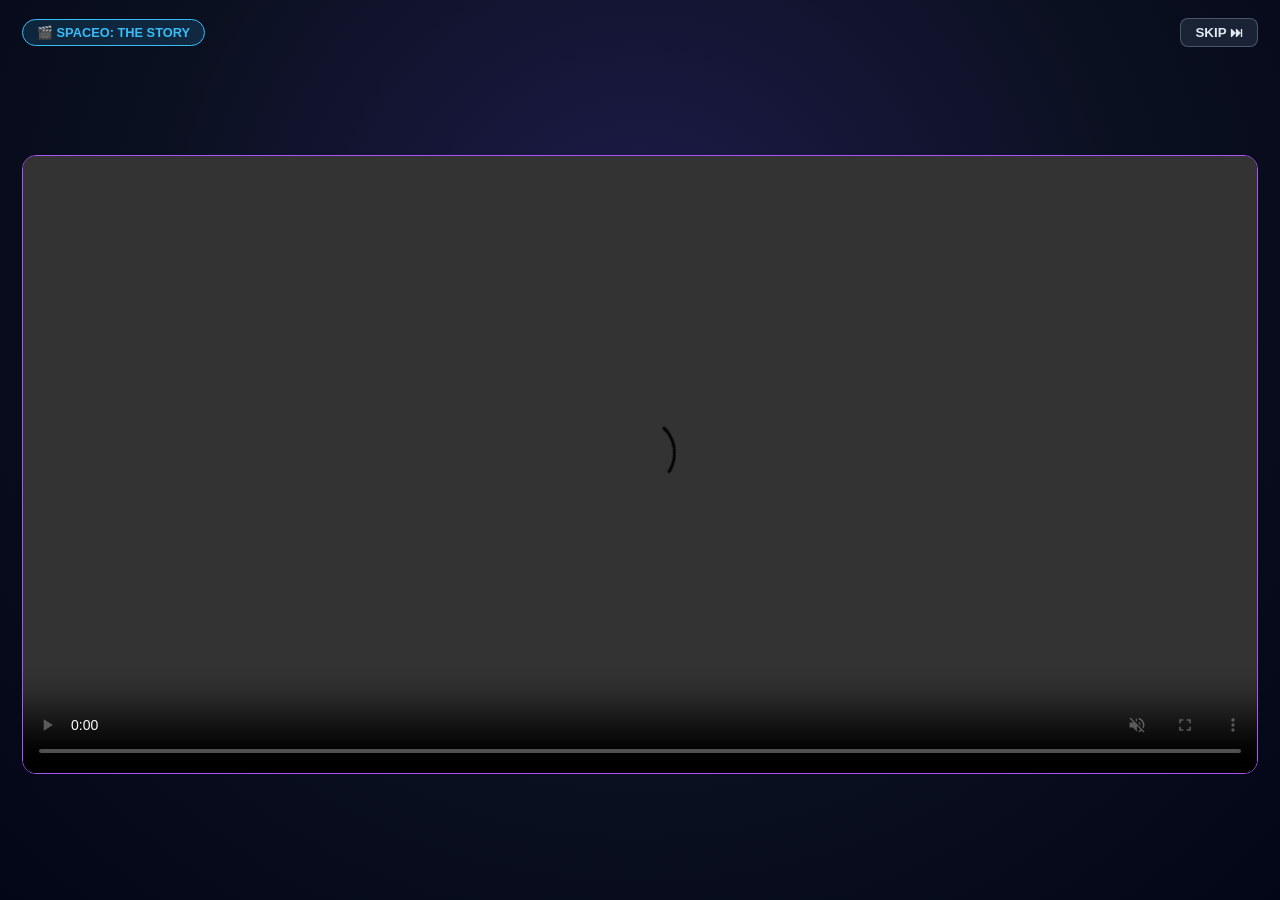
==== index.html @ fd2b7ff1 "Update index.html" ====
<!DOCTYPE html>
<html lang="en">
<head>
    <meta charset="UTF-8">
    <meta name="viewport" content="width=device-width, initial-scale=1.0">
    <title>SPACEO | NASA Space Apps Qena</title>
    <link rel="stylesheet" href="style.css">
<link rel="stylesheet" href="intro.css">
    <style>
        body, h1, h2, h3, p, span, strong, div, button { color: #f8fafc; }
        .nasa-red { color: #ef4444 !important; }
        .qena-loc, .cyan-text, .m-meta, .diag-title { color: #38bdf8 !important; }
        .green-text { color: #10b981 !important; }
        .red-text { color: #ef4444 !important; }
        .space-bg { pointer-events: none; }
    </style>
</head>
<body data-screen="home" data-level="1" data-result="pass">
<div class="space-bg"></div>
   
<div class="container">
    <section id="screen-home" class="screen active">
        <div class="top-bar">
            <div class="nasa-badge"><span class="nasa-red">NASA</span><strong>SPACE APPS</strong><span class="qena-loc">📍 QENA</span></div>
            <div class="hero-title"><h1>SPACEO</h1><p>Launch your ambition. Solve challenges. Make a difference.</p></div>
        </div>
        <div class="home-main-area">
            <div class="prep-card">
                <div class="progress-pill"><div class="progress-fill" id="home-progress-fill" style="height: 0%;"></div></div>
                <div class="prep-text">Mission Prep<br>Status:<br><strong id="home-progress-text">0% Complete</strong></div>
            </div>
            <div class="home-actions">
                <div class="action-card card-purple" onclick="goToScreen('screen-missions')"><div class="card-icon">🚀</div><div class="card-label">START NEW<br>MISSION</div></div>
                <div class="action-card card-blue" onclick="openCurrentLab()"><div class="card-icon">🛰️</div><div class="card-label">MISSION LAB<br>& ASSEMBLY</div></div>
                <div class="action-card card-teal" onclick="goToScreen('screen-training')"><div class="card-icon">🪐</div><div class="card-label">TRAINING<br>& RULES</div></div>
            </div>
        </div>
        <div class="home-budget-bar">
            <div class="budget-text">CURRENT BUDGET: <span id="home-current-budget">$150,000</span> &nbsp;|&nbsp; TARGET: <span id="home-target-budget">$500,000</span></div>
            <div class="budget-track"><div class="budget-glow" id="home-budget-glow" style="width: 30%;"></div></div>
        </div>
    </section>

    <section id="screen-missions" class="screen">
        <div class="missions-header"><h2>SELECT YOUR MISSION</h2><p>CHOOSE YOUR NASA MISSION PROFILE | MANAGE BUDGET, PAYLOAD, AND LAUNCH.</p></div>
        <div class="missions-grid" id="mission-selector"></div>
        <div class="center-btn-wrap"><button class="dark-pill-btn" onclick="goToScreen('screen-home')">BACK TO HOME</button></div>
    </section>

    <section id="screen-assembly" class="screen hud-frame">
        <div class="hud-topbar">
            <button class="nav-pill-sm" onclick="goToScreen('screen-missions')">&lt; MISSIONS</button>
            <h2 id="lab-mission-title">MISSION 01: EYES ON CLIMATE</h2>
            <button class="codex-btn" onclick="playMissionVideo('intro')"><span>🎬</span><div>REPLAY<br>BRIEFING</div></button>
        </div>
        <div class="lab-3col">
            <div class="lab-col">
                <h3 class="col-heading">MISSION PARAMETERS & TELEMETRY</h3>
                <div class="telemetry-stack">
                    <div class="hud-box"><div class="hud-box-row"><span>BUDGET:</span><strong id="stat-budget">$0 / $0</strong></div><div class="mini-bar"><div class="mini-fill" id="bar-budget"></div></div><small>Budget used</small></div>
                    <div class="hud-box"><div class="hud-box-row"><span>MASS:</span><strong id="stat-mass">0 / 0 kg</strong></div><div class="mini-bar"><div class="mini-fill" id="bar-mass"></div></div><small id="mass-sub-label">Payload Mass</small></div>
                    <div class="hud-box"><div class="hud-box-row"><span>DAY POWER:</span><strong id="stat-power-day">0 / 0 W</strong></div><div class="mini-bar"><div class="mini-fill" id="bar-power"></div></div><small>Solar / Generator Output</small></div>
                    <div class="hud-box" id="night-battery-box"><div class="hud-box-row"><span>NIGHT BATTERY:</span><strong id="stat-battery">0 / 0 Wh</strong></div><div class="mini-bar"><div class="mini-fill" id="bar-battery"></div></div><small>Night / Eclipse Capacity</small></div>
                    <div class="hud-box"><div class="hud-box-row"><span>SCIENCE SCORE:</span><strong id="stat-points" class="cyan-text">0 PTS</strong></div><div class="mini-bar"><div class="mini-fill" id="bar-points"></div></div><small>Total Science</small></div>
                    <div class="hud-box diag-box"><div class="diag-title">ATLAS AI DIAGNOSTIC</div><p id="atlas-hint-text">Select subsystems to begin integration...</p></div>
                </div>
            </div>
            <div class="lab-center-blueprint">
                <div class="blueprint-grid-floor"></div>
                <div class="blueprint-craft" id="blueprint-visual"><div class="craft-emoji" id="craft-icon">🛰️</div><div class="craft-label" id="craft-name">6U CUBESAT ARCHITECTURE</div></div>
                <div class="blueprint-tags" id="blueprint-tags"></div>
                <div class="night-toggle-wrap" id="night-schedule-box" style="display: none;"><label><input type="checkbox" id="night-shutdown" checked onchange="updateDashboard()"><span>🌙 Hibernate heavy drills during 12h lunar night</span></label></div>
            </div>
            <div class="lab-col"><h3 class="col-heading">COMPONENTS & PAYLOAD INVENTORY</h3><div class="inventory-stack" id="inventory-list"></div></div>
        </div>
        <div class="hud-bottom-bar">
            <button class="dark-pill-btn" onclick="resetCurrentBuild()">RESET BUILD</button>
            <button class="purple-launch-btn" onclick="goToFinalCheck()">RUN ATLAS CHECK & LAUNCH</button>
        </div>
    </section>


    <section id="screen-launch" class="screen hud-frame">
        <div class="hud-topbar">
            <button class="nav-pill-sm" onclick="abortLaunch()">&lt; BACK TO LAB</button>
            <h2 id="check-mission-header">MISSION 01: FINAL SYSTEMS CHECK</h2>
            <div class="atlas-status-badge"><span class="pulse-dot"></span> ATLAS AI: READY</div>
        </div>
        <div class="lab-3col">
            <div class="lab-col"><h3 class="col-heading">ATLAS AI PRE-LAUNCH REPORT</h3><div id="prelaunch-report-list" class="telemetry-stack"></div><div id="system-status-banner" class="status-green-box"><strong>SYSTEM STATUS:</strong><br><span>ALL GREEN - READY FOR LAUNCH</span></div></div>
            <div class="lab-center-blueprint">
                <div class="digital-clock" id="countdown-timer">00:00:10</div>
                <div class="clock-progress-track"><div class="clock-progress-fill" id="clock-bar"></div></div>
                <div class="blueprint-craft rocket-shake" style="margin-top: 30px;"><div class="craft-emoji" id="launch-craft-icon">🛰️</div><div class="craft-label" id="orbit-physics-info">ORBITAL INSERTION SEQUENCE</div></div>
            </div>
            <div class="lab-col">
                <h3 class="col-heading">LAUNCH CONTROLS</h3>
                <div class="telemetry-stack">
                    <div class="hud-box step-box"><span>⚙️ CONFIRM MISSION PARAMETERS</span><strong>✓</strong></div>
                    <div class="hud-box step-box"><span>📋 ACTIVATE ATLAS PRE-FLIGHT CHECK</span><strong>✓</strong></div>
                    <div class="hud-box step-box"><span>🔓 UNLOCK FUEL TANK</span><strong>✓</strong></div>
                    <div class="hud-box step-box"><span>🦾 ARM DEPLOYMENT MECHANISM</span><strong>✓</strong></div>
                    <div class="hud-box step-box"><span>🖥️ FLIGHT COMPUTER:</span><strong>ACTIVE</strong></div>
                    <div class="hud-box step-box"><span>📡 TELEMETRY:</span><strong>STREAMING</strong></div>
                </div>
            </div>
        </div>
        <div class="hud-bottom-bar"><button class="dark-pill-btn" onclick="abortLaunch()">ABORT LAUNCH</button><div class="active-seq-banner">LAUNCH SEQUENCE ACTIVE</div></div>
    </section>

    <section id="screen-report" class="screen hud-frame">
        <div class="hud-topbar">
            <button class="nav-pill-sm" onclick="goToScreen('screen-home')">&lt; MAIN MENU</button>
            <h2 id="report-mission-title">MISSION 01: MISSION REPORT</h2>
            <button class="codex-btn" onclick="playMissionVideo('outro')"><span>🎬</span><div>WATCH NASA<br>AI JOURNEY</div></button>
        </div>
        <div class="report-3col">
            <div class="lab-col"><h3 class="col-heading">KEY PERFORMANCE METRICS</h3><div class="metrics-stack" id="report-metrics-list"></div></div>
            <div class="report-center-box">
                <h3 id="report-status-headline" class="status-heading pass">Mission Success!</h3>
                <div id="report-stars" class="big-status-visual stars">★★★</div>
                <div class="science-score-line"><span id="report-score-badge">SCIENCE SCORE: +60 PTS</span></div>
                <div class="atlas-diag-wrap"><div class="diag-label">ATLAS AI diagnostic:</div><p id="report-atlas-summary" class="diag-body">All mission parameters nominal.</p></div>
            </div>
            <div class="lab-col"><h3 class="col-heading">ATLAS AI LOG</h3><div class="log-stack" id="report-log-list"></div></div>
        </div>
        <div class="report-bottom-btns">
            <button class="dark-pill-btn" onclick="goToScreen('screen-assembly')">RECONFIGURE BUILD</button>
            <button class="purple-launch-btn" onclick="goToScreen('screen-missions')">NEXT MISSION &gt;</button>
        </div>
    </section>

    <section id="screen-training" class="screen hud-frame">
        <div class="missions-header"><h2>TRAINING & PHYSICS RULES</h2><p>MASTER THE FUNDAMENTAL EQUATIONS USED BY NASA MISSION ARCHITECTS</p></div>
        <div class="rules-grid">
            <div class="rule-card"><h3>⚖️ Weight & Thrust (W = m · g)</h3><p>Every rocket has a strict payload mass limit. Exceeding capacity results in Thrust-to-Weight Ratio (TWR &lt; 1), preventing liftoff.</p></div>
            <div class="rule-card"><h3>⚡ Energy & Eclipse (E = P × t)</h3><p>Solar panels generate zero power in shadow or lunar night. Batteries (Wh) must sustain heaters and comms throughout eclipse periods.</p></div>
            <div class="rule-card"><h3>☀️ Inverse Square Law (1 / r²)</h3><p>At Jupiter (780M km), solar intensity drops to 3.7% of Earth's. Deep space missions require Radioisotope Thermoelectric Generators (RTGs).</p></div>
            <div class="rule-card"><h3>📡 Telemetry Rule</h3><p>"Data that never reaches Earth never happened." Always include both a transceiver and an antenna to transmit scientific findings.</p></div>
        </div>
        <div class="center-btn-wrap"><button class="dark-pill-btn" onclick="goToScreen('screen-home')">BACK TO HOME</button></div>
    </section>
</div>
<div id="story-intro-overlay" class="intro-overlay" style="display: flex; z-index: 600;">
    <div class="intro-top">
        <span class="ai-badge">🎬 SPACEO: THE STORY</span>
        <button onclick="closeIntroVideo()">SKIP ⏭</button>
    </div>

    <div class="intro-stage">
      
        <video id="intro-video-player" class="intro-video" playsinline controls muted autoplay>
       <source src="intro.mp4" type="video/mp4">
            <source src="images/intro.mp4" type="video/mp4">
        </video>
    </div>
</div>

<script>
    const introOverlay = document.getElementById('story-intro-overlay');
    const introVideo = document.getElementById('intro-video-player');


    if (localStorage.getItem('spaceo_visited') === 'true') {
        introOverlay.style.display = 'none';
    }

    function closeIntroVideo() {
        introVideo.pause();
        introOverlay.style.display = 'none';
        localStorage.setItem('spaceo_visited', 'true');
    }

    introVideo.onended = closeIntroVideo;
</script>
</body>
</html>
---- style.css ----
:root {
    --cyan: #38bdf8;
    --cyan-glow: rgba(56, 189, 248, 0.45);
    --purple-neon: #a855f7;
    --purple-border: rgba(168, 85, 247, 0.6);
    --glass-bg: rgba(11, 18, 34, 0.82);
    --text-white: #f8fafc;
    --text-muted: #94a3b8;
    --success: #10b981;
    --danger: #ef4444;
    --warning: #f59e0b;
}

* { box-sizing: border-box; margin: 0; padding: 0; font-family: 'Segoe UI', Roboto, Helvetica, Arial, sans-serif; }
body { background-color: #030712; color: var(--text-white); min-height: 100vh; overflow-x: hidden; }

.space-bg {
    position: fixed; inset: 0; z-index: -1;
    background: radial-gradient(ellipse at 50% 45%, rgba(56, 189, 248, 0.25) 0%, rgba(88, 28, 135, 0.15) 40%, rgba(2, 6, 23, 0.97) 75%);
}

.container { max-width: 1240px; margin: 0 auto; padding: 18px; }
.screen { display: none; animation: fadeIn 0.3s ease; }
.screen.active { display: block; }
@keyframes fadeIn { from { opacity: 0; transform: translateY(6px); } to { opacity: 1; transform: translateY(0); } }

.hud-frame {
    border: 2px solid var(--purple-border); border-radius: 22px; padding: 18px 22px;
    background: rgba(6, 10, 20, 0.72); backdrop-filter: blur(12px);
    box-shadow: 0 0 35px rgba(168, 85, 247, 0.2), inset 0 0 20px rgba(56, 189, 248, 0.1);
}

.top-bar { display: flex; align-items: flex-start; gap: 35px; margin-bottom: 50px; }
.nasa-badge {
    border: 1px solid rgba(255, 255, 255, 0.3); border-radius: 50%; width: 110px; height: 110px;
    display: flex; flex-direction: column; align-items: center; justify-content: center; text-align: center;
    background: rgba(15, 23, 42, 0.6); backdrop-filter: blur(8px); flex-shrink: 0;
}
.nasa-red { color: #ef4444; font-weight: 900; font-size: 0.85rem; }
.nasa-badge strong { font-size: 0.9rem; letter-spacing: 0.5px; }
.qena-loc { font-size: 0.7rem; color: var(--cyan); margin-top: 2px; }
.hero-title h1 { font-size: 4rem; font-weight: 800; letter-spacing: 3px; line-height: 1.1; }
.hero-title p { font-size: 1.25rem; color: #e2e8f0; margin-top: 8px; }

.home-main-area { display: flex; align-items: flex-end; justify-content: space-between; gap: 30px; margin: 60px 0 35px; flex-wrap: wrap; }
.prep-card { background: rgba(30, 58, 138, 0.45); backdrop-filter: blur(12px); border: 1px solid rgba(96, 165, 250, 0.3); border-radius: 20px; padding: 20px; width: 170px; text-align: center; }
.progress-pill { width: 55px; height: 140px; border: 2px solid #93c5fd; border-radius: 14px; margin: 0 auto 15px; display: flex; align-items: flex-end; overflow: hidden; background: rgba(15, 23, 42, 0.6); }
.progress-fill { width: 100%; background: linear-gradient(to top, #3b82f6, #38bdf8); transition: height 0.5s ease; }
.prep-text { font-size: 0.95rem; color: #e2e8f0; line-height: 1.4; }

.home-actions { display: flex; gap: 22px; flex-wrap: wrap; }
.action-card { width: 175px; height: 175px; border-radius: 24px; padding: 20px; display: flex; flex-direction: column; align-items: center; justify-content: center; text-align: center; cursor: pointer; transition: 0.25s; backdrop-filter: blur(10px); border: 1px solid rgba(255,255,255,0.2); }
.action-card:hover { transform: translateY(-6px); box-shadow: 0 12px 30px rgba(56, 189, 248, 0.35); }
.card-purple { background: linear-gradient(135deg, rgba(109, 40, 217, 0.75), rgba(59, 130, 246, 0.65)); }
.card-blue { background: linear-gradient(135deg, rgba(37, 99, 235, 0.75), rgba(14, 165, 233, 0.65)); }
.card-teal { background: linear-gradient(135deg, rgba(13, 148, 136, 0.75), rgba(16, 185, 129, 0.65)); }
.card-icon { font-size: 3rem; margin-bottom: 12px; }
.card-label { font-weight: 800; font-size: 0.95rem; }

.home-budget-bar { background: rgba(15, 23, 42, 0.8); border: 1px solid rgba(56, 189, 248, 0.35); border-radius: 16px; padding: 16px 25px; max-width: 720px; margin-left: auto; }
.budget-text { text-align: center; font-weight: 700; letter-spacing: 1px; margin-bottom: 10px; }
.budget-track { height: 16px; background: #020617; border-radius: 10px; border: 1px solid #334155; padding: 2px; }
.budget-glow { height: 100%; background: linear-gradient(90deg, #0284c7, #38bdf8); border-radius: 8px; box-shadow: 0 0 12px var(--cyan); transition: width 0.4s ease; }

.missions-header { text-align: center; margin-bottom: 35px; }
.missions-header h2 { font-size: 2.5rem; font-weight: 800; letter-spacing: 2px; }
.missions-header p { color: #cbd5e1; font-size: 0.95rem; margin-top: 6px; }
.missions-grid { display: grid; grid-template-columns: repeat(auto-fit, minmax(310px, 1fr)); gap: 24px; margin-bottom: 35px; }
.mission-card { background: var(--glass-bg); backdrop-filter: blur(14px); border: 1.5px solid rgba(56, 189, 248, 0.45); border-radius: 18px; padding: 24px; display: flex; flex-direction: column; justify-content: space-between; transition: 0.25s; }
.mission-card.unlocked:hover { border-color: var(--cyan); box-shadow: 0 0 30px var(--cyan-glow); transform: translateY(-4px); }
.mission-card.locked { opacity: 0.72; border-color: rgba(148, 163, 184, 0.3); }
.m-card-top { display: flex; align-items: center; gap: 15px; border-bottom: 1px solid rgba(255,255,255,0.12); padding-bottom: 15px; margin-bottom: 15px; }
.m-icon { font-size: 2.4rem; }
.m-title { font-size: 1.15rem; font-weight: 800; }
.m-meta { font-size: 0.85rem; font-weight: 700; color: var(--cyan); margin-bottom: 10px; }
.m-desc { font-size: 0.9rem; color: #e2e8f0; margin-bottom: 18px; }
.m-specs { font-size: 0.85rem; color: #cbd5e1; border-top: 1px solid rgba(255,255,255,0.1); padding-top: 12px; margin-bottom: 20px; }
.select-btn { width: 100%; padding: 13px; border-radius: 10px; font-weight: 800; cursor: pointer; border: 1.5px solid var(--cyan); background: linear-gradient(90deg, rgba(14, 165, 233, 0.35), rgba(56, 189, 248, 0.55)); color: #fff; }
.select-btn:hover { background: var(--cyan); color: #020617; }
.locked-btn { width: 100%; padding: 13px; border-radius: 10px; font-weight: 800; border: 1px solid rgba(148, 163, 184, 0.3); background: rgba(30, 41, 59, 0.6); color: #64748b; cursor: not-allowed; }
.center-btn-wrap { text-align: center; }
.dark-pill-btn { padding: 11px 26px; border-radius: 10px; background: rgba(15, 23, 42, 0.9); border: 1px solid rgba(148, 163, 184, 0.45); color: #e2e8f0; font-weight: 700; cursor: pointer; transition: 0.2s; }
.dark-pill-btn:hover { border-color: var(--cyan); color: #fff; }

.hud-topbar { display: flex; align-items: center; justify-content: space-between; border-bottom: 1px solid rgba(168, 85, 247, 0.35); padding-bottom: 14px; margin-bottom: 20px; gap: 15px; flex-wrap: wrap; }
.hud-topbar h2 { font-size: 1.55rem; font-weight: 800; letter-spacing: 1.5px; text-align: center; }
.nav-pill-sm { background: rgba(30, 41, 59, 0.85); border: 1px solid rgba(148, 163, 184, 0.45); color: #fff; padding: 8px 16px; border-radius: 8px; font-weight: 700; font-size: 0.82rem; cursor: pointer; }
.atlas-status-badge { display: flex; align-items: center; gap: 8px; background: rgba(88, 28, 135, 0.45); border: 1px solid var(--purple-neon); padding: 8px 14px; border-radius: 10px; font-size: 0.8rem; font-weight: 800; color: #e9d5ff; }
.pulse-dot { width: 9px; height: 9px; border-radius: 50%; background: var(--success); box-shadow: 0 0 8px var(--success); }

.lab-3col { display: grid; grid-template-columns: 1fr 1.25fr 1.05fr; gap: 20px; align-items: stretch; margin-bottom: 20px; }
@media (max-width: 960px) { .lab-3col { grid-template-columns: 1fr; } }
.col-heading { font-size: 0.88rem; font-weight: 800; letter-spacing: 1px; color: #cbd5e1; margin-bottom: 10px; }
.telemetry-stack, .inventory-stack { display: flex; flex-direction: column; gap: 10px; }

.hud-box { background: rgba(15, 23, 42, 0.85); border: 1.5px solid var(--purple-border); border-radius: 10px; padding: 10px 14px; box-shadow: inset 0 0 12px rgba(168, 85, 247, 0.12); }
.hud-box-row { display: flex; justify-content: space-between; font-size: 0.85rem; font-weight: 700; margin-bottom: 6px; }
.hud-box small { display: block; font-size: 0.72rem; color: var(--text-muted); margin-top: 4px; }
.mini-bar { height: 6px; background: #020617; border-radius: 4px; overflow: hidden; }
.mini-fill { height: 100%; width: 40%; background: linear-gradient(90deg, #3b82f6, #a855f7); transition: width 0.3s ease; }
.mini-fill.over { background: var(--danger); }
.cyan-text { color: var(--cyan); }
.green-text { color: var(--success); }
.red-text { color: var(--danger); }

.diag-box { border-color: var(--cyan); background: rgba(14, 116, 144, 0.22); flex: 1; }
.diag-title { font-size: 0.8rem; font-weight: 800; color: var(--cyan); margin-bottom: 6px; }
.diag-box p { font-size: 0.84rem; line-height: 1.45; color: #f1f5f9; }

.lab-center-blueprint { position: relative; display: flex; flex-direction: column; align-items: center; justify-content: center; padding: 20px; border-radius: 16px; background: radial-gradient(circle at center, rgba(56, 189, 248, 0.12) 0%, transparent 70%); min-height: 360px; }
.blueprint-grid-floor { position: absolute; bottom: 35px; width: 85%; height: 130px; border: 1.5px solid rgba(168, 85, 247, 0.45); background-image: linear-gradient(rgba(56, 189, 248, 0.2) 1px, transparent 1px), linear-gradient(90deg, rgba(56, 189, 248, 0.2) 1px, transparent 1px); background-size: 22px 22px; transform: perspective(300px) rotateX(55deg); box-shadow: 0 0 25px rgba(168, 85, 247, 0.25); z-index: 0; }
.blueprint-craft { position: relative; z-index: 2; text-align: center; }
.craft-emoji { font-size: 6.5rem; filter: drop-shadow(0 0 22px rgba(56, 189, 248, 0.65)); margin-bottom: 8px; }
.craft-label { font-size: 0.78rem; font-weight: 800; letter-spacing: 1.5px; color: var(--cyan); background: rgba(2, 6, 23, 0.75); padding: 4px 12px; border-radius: 20px; border: 1px solid rgba(56, 189, 248, 0.4); }
.blueprint-tags { position: relative; z-index: 2; display: flex; flex-wrap: wrap; justify-content: center; gap: 8px; margin-top: 28px; }
.bp-tag { font-size: 0.72rem; font-weight: 700; padding: 4px 10px; border-radius: 6px; background: rgba(15, 23, 42, 0.85); border: 1px solid rgba(148, 163, 184, 0.3); color: #64748b; transition: 0.25s; }
.bp-tag.active { border-color: var(--cyan); color: #fff; box-shadow: 0 0 10px rgba(56, 189, 248, 0.35); }
.night-toggle-wrap { position: relative; z-index: 2; margin-top: 16px; background: rgba(15, 23, 42, 0.9); border: 1px solid var(--purple-neon); padding: 8px 14px; border-radius: 10px; font-size: 0.8rem; }
.night-toggle-wrap label { display: flex; align-items: center; gap: 8px; cursor: pointer; }

.inv-card { background: rgba(15, 23, 42, 0.85); border: 1.5px solid rgba(168, 85, 247, 0.35); border-radius: 10px; padding: 10px 12px; display: flex; align-items: center; gap: 12px; cursor: pointer; transition: 0.2s; }
.inv-card:hover { border-color: var(--cyan); }
.inv-card.selected { border-color: var(--cyan); background: rgba(14, 116, 144, 0.28); box-shadow: 0 0 14px rgba(56, 189, 248, 0.22); }
.inv-icon { font-size: 1.5rem; width: 36px; text-align: center; }
.inv-details { flex: 1; }
.inv-title { font-weight: 700; font-size: 0.88rem; }
.inv-sub { font-size: 0.74rem; color: var(--text-muted); }
.inv-check { font-weight: 900; color: var(--cyan); font-size: 1.1rem; }

.hud-bottom-bar { display: flex; align-items: center; justify-content: space-between; gap: 15px; padding-top: 12px; border-top: 1px solid rgba(168, 85, 247, 0.35); }
.purple-launch-btn { padding: 13px 38px; border-radius: 12px; background: linear-gradient(180deg, rgba(126, 34, 206, 0.8), rgba(76, 29, 149, 0.95)); border: 1.5px solid var(--purple-neon); color: #fff; font-weight: 800; font-size: 1rem; letter-spacing: 1px; cursor: pointer; box-shadow: 0 0 22px rgba(168, 85, 247, 0.45); transition: 0.2s; }
.purple-launch-btn:hover { background: var(--purple-neon); transform: translateY(-2px); }

.digital-clock { font-family: 'Courier New', monospace; font-size: 3.4rem; font-weight: 900; letter-spacing: 4px; color: #fff; text-shadow: 0 0 20px var(--purple-neon); }
.clock-progress-track { width: 75%; height: 10px; background: #020617; border: 1px solid var(--purple-neon); border-radius: 8px; overflow: hidden; margin-top: 8px; }
.clock-progress-fill { height: 100%; width: 100%; background: linear-gradient(90deg, var(--purple-neon), var(--cyan)); transition: width 0.8s linear; }
.status-green-box { margin-top: 12px; padding: 12px 14px; border-radius: 10px; background: rgba(16, 185, 129, 0.15); border: 1.5px solid var(--success); color: #6ee7b7; font-size: 0.82rem; }
.status-green-box.warn { background: rgba(239, 68, 68, 0.15); border-color: var(--danger); color: #fca5a5; }
.step-box { display: flex; justify-content: space-between; align-items: center; font-size: 0.8rem; font-weight: 700; }
.step-box strong { color: var(--cyan); }
.active-seq-banner { padding: 12px 36px; border-radius: 12px; background: rgba(88, 28, 135, 0.5); border: 1.5px solid var(--purple-neon); font-weight: 800; letter-spacing: 1.5px; color: #e9d5ff; box-shadow: 0 0 20px rgba(168, 85, 247, 0.35); }
.rocket-shake { animation: shake 0.4s infinite; }
@keyframes shake { 0%, 100% { transform: translate(0, 0); } 25% { transform: translate(-2px, 2px); } 75% { transform: translate(2px, -2px); } }

.codex-btn { display: flex; align-items: center; gap: 10px; background: rgba(88, 28, 135, 0.45); border: 1.5px solid var(--purple-neon); color: #fff; padding: 8px 14px; border-radius: 12px; font-size: 0.75rem; font-weight: 800; text-align: left; cursor: pointer; box-shadow: 0 0 15px rgba(168, 85, 247, 0.35); }
.report-3col { display: grid; grid-template-columns: 1fr 1.45fr 1fr; gap: 20px; align-items: stretch; margin-bottom: 24px; }
@media (max-width: 900px) { .report-3col { grid-template-columns: 1fr; } }
.metrics-stack, .log-stack { display: flex; flex-direction: column; gap: 10px; }
.metric-box { background: rgba(15, 23, 42, 0.85); border: 1.5px solid var(--purple-border); border-radius: 10px; padding: 11px 14px; display: flex; align-items: center; justify-content: space-between; font-size: 0.85rem; }
.metric-info strong { display: block; color: #94a3b8; font-size: 0.75rem; }
.metric-info span { color: #fff; font-weight: 700; }
.metric-status { font-size: 1.2rem; font-weight: 900; }
.metric-status.pass { color: var(--success); }
.metric-status.fail { color: var(--danger); }
.report-center-box { background: radial-gradient(circle at center, rgba(30, 41, 59, 0.85), rgba(10, 15, 28, 0.92)); border: 2px solid var(--purple-neon); border-radius: 18px; padding: 28px 22px; text-align: center; display: flex; flex-direction: column; justify-content: center; box-shadow: 0 0 30px rgba(168, 85, 247, 0.25); }
.status-heading { font-size: 2rem; font-weight: 800; margin-bottom: 8px; }
.status-heading.fail { color: #f87171; }
.status-heading.pass { color: #e9d5ff; }
.big-status-visual { font-size: 4.5rem; font-weight: 900; line-height: 1.1; margin: 10px 0; }
.big-status-visual.fail { color: #ef4444; text-shadow: 0 0 25px rgba(239, 68, 68, 0.6); }
.big-status-visual.stars { color: #c084fc; text-shadow: 0 0 28px rgba(192, 132, 252, 0.85); letter-spacing: 8px; }
.science-score-line { font-size: 1.45rem; font-weight: 800; letter-spacing: 1px; margin: 12px 0; }
.science-score-line span { color: var(--cyan); }
.atlas-diag-wrap { margin-top: 10px; padding-top: 14px; border-top: 1px solid rgba(255,255,255,0.12); }
.diag-label { font-size: 0.95rem; font-weight: 700; color: #cbd5e1; margin-bottom: 6px; }
.diag-body { font-size: 0.92rem; color: #e2e8f0; line-height: 1.5; }
.log-item { background: rgba(15, 23, 42, 0.85); border: 1px solid rgba(148, 163, 184, 0.35); border-radius: 8px; padding: 10px 12px; font-size: 0.78rem; font-weight: 700; letter-spacing: 0.5px; }
.log-item.warn { border-color: var(--warning); color: #fcd34d; }
.log-item.err { border-color: var(--danger); color: #fca5a5; }
.log-item.ok { border-color: rgba(56, 189, 248, 0.4); color: #e2e8f0; }
.report-bottom-btns { display: flex; justify-content: center; gap: 24px; flex-wrap: wrap; }

.video-overlay { display: none; position: fixed; inset: 0; background: rgba(2, 6, 23, 0.92); backdrop-filter: blur(12px); z-index: 300; align-items: center; justify-content: center; padding: 20px; }
Use code with caution.
.video-stage-card { background: linear-gradient(145deg, #0f172a, #1e1b4b); border: 2px solid var(--cyan); border-radius: 22px; max-width: 720px; width: 100%; padding: 24px; box-shadow: 0 0 45px rgba(56, 189, 248, 0.35); text-align: center; }
.video-stage-top { display: flex; justify-content: space-between; align-items: center; margin-bottom: 18px; }
.ai-badge { background: rgba(56, 189, 248, 0.15); border: 1px solid var(--cyan); color: var(--cyan); padding: 5px 14px; border-radius: 20px; font-size: 0.8rem; font-weight: 800; }
.skip-video-btn { background: rgba(30, 41, 59, 0.85); border: 1px solid rgba(148, 163, 184, 0.4); color: #e2e8f0; padding: 6px 14px; border-radius: 8px; font-size: 0.8rem; font-weight: 700; cursor: pointer; }
.real-video-box { width: 100%; border-radius: 14px; border: 1.5px solid var(--purple-neon); margin-bottom: 18px; max-height: 360px; background: #000; }
.cute-stage { background: radial-gradient(circle at top, rgba(168, 85, 247, 0.22), rgba(15, 23, 42, 0.9)); border: 1.5px dashed rgba(56, 189, 248, 0.5); border-radius: 16px; padding: 30px 22px; margin-bottom: 20px; }
.cute-character-bounce { font-size: 5rem; margin-bottom: 12px; display: inline-block; animation: cuteBounce 2s infinite ease-in-out; }
@keyframes cuteBounce { 0%, 100% { transform: translateY(0) scale(1); } 50% { transform: translateY(-10px) scale(1.06); } }
.cute-stage h3 { font-size: 1.5rem; color: var(--cyan); margin-bottom: 10px; }
.cute-stage p { font-size: 1.05rem; color: #f1f5f9; line-height: 1.6; max-width: 580px; margin: 0 auto 14px; }
.story-nasa-note { background: rgba(16, 185, 129, 0.15); border: 1px solid var(--success); color: #6ee7b7; padding: 10px 15px; border-radius: 10px; font-size: 0.88rem; margin-top: 10px; }
.rules-grid { display: grid; grid-template-columns: repeat(auto-fit, minmax(250px, 1fr)); gap: 20px; margin-bottom: 30px; }
.rule-card { background: var(--glass-bg); border: 1px solid rgba(56, 189, 248, 0.45); border-radius: 14px; padding: 20px; }
#story-intro-overlay {
    z-index: 600;
}
}
.intro-top, .intro-top button {
    position: relative;
    z-index: 9999;
    pointer-events: auto;
    cursor: pointer;
}
.rule-card h3 { color: var(--cyan); margin-bottom: 10px; }
---- intro.css ----
:root {
    --cyan: #38bdf8;
    --cyan-glow: rgba(56, 189, 248, 0.45);
    --purple-neon: #a855f7;
    --purple-border: rgba(168, 85, 247, 0.6);
    --glass-bg: rgba(11, 18, 34, 0.82);
    --text-white: #f8fafc;
    --text-muted: #94a3b8;
    --success: #10b981;
    --danger: #ef4444;
    --warning: #f59e0b;
}

* { box-sizing: border-box; margin: 0; padding: 0; font-family: 'Segoe UI', Roboto, Helvetica, Arial, sans-serif; }
body { background-color: #030712; color: var(--text-white); min-height: 100vh; overflow-x: hidden; }


.container { max-width: 1240px; margin: 0 auto; padding: 18px; }
.screen { display: none; animation: fadeIn 0.3s ease; }
.screen.active { display: block; }
@keyframes fadeIn { from { opacity: 0; transform: translateY(6px); } to { opacity: 1; transform: translateY(0); } }

.hud-frame {
    border: 2px solid var(--purple-border); border-radius: 22px; padding: 18px 22px;
    background: rgba(6, 10, 20, 0.72); backdrop-filter: blur(12px);
    box-shadow: 0 0 35px rgba(168, 85, 247, 0.2), inset 0 0 20px rgba(56, 189, 248, 0.1);
}

.top-bar { display: flex; align-items: flex-start; gap: 35px; margin-bottom: 50px; }
.nasa-badge {
    border: 1px solid rgba(255, 255, 255, 0.3); border-radius: 50%; width: 110px; height: 110px;
    display: flex; flex-direction: column; align-items: center; justify-content: center; text-align: center;
    background: rgba(15, 23, 42, 0.6); backdrop-filter: blur(8px); flex-shrink: 0;
}
.nasa-red { color: #ef4444; font-weight: 900; font-size: 0.85rem; }
.nasa-badge strong { font-size: 0.9rem; letter-spacing: 0.5px; }
.qena-loc { font-size: 0.7rem; color: var(--cyan); margin-top: 2px; }
.hero-title h1 { font-size: 4rem; font-weight: 800; letter-spacing: 3px; line-height: 1.1; }
.hero-title p { font-size: 1.25rem; color: #e2e8f0; margin-top: 8px; }

.home-main-area { display: flex; align-items: flex-end; justify-content: space-between; gap: 30px; margin: 60px 0 35px; flex-wrap: wrap; }
.prep-card { background: rgba(30, 58, 138, 0.45); backdrop-filter: blur(12px); border: 1px solid rgba(96, 165, 250, 0.3); border-radius: 20px; padding: 20px; width: 170px; text-align: center; }
.progress-pill { width: 55px; height: 140px; border: 2px solid #93c5fd; border-radius: 14px; margin: 0 auto 15px; display: flex; align-items: flex-end; overflow: hidden; background: rgba(15, 23, 42, 0.6); }
.progress-fill { width: 100%; background: linear-gradient(to top, #3b82f6, #38bdf8); transition: height 0.5s ease; }
.prep-text { font-size: 0.95rem; color: #e2e8f0; line-height: 1.4; }

.home-actions { display: flex; gap: 22px; flex-wrap: wrap; }
.action-card { width: 175px; height: 175px; border-radius: 24px; padding: 20px; display: flex; flex-direction: column; align-items: center; justify-content: center; text-align: center; cursor: pointer; transition: 0.25s; backdrop-filter: blur(10px); border: 1px solid rgba(255,255,255,0.2); }
.action-card:hover { transform: translateY(-6px); box-shadow: 0 12px 30px rgba(56, 189, 248, 0.35); }
.card-purple { background: linear-gradient(135deg, rgba(109, 40, 217, 0.75), rgba(59, 130, 246, 0.65)); }
.card-blue { background: linear-gradient(135deg, rgba(37, 99, 235, 0.75), rgba(14, 165, 233, 0.65)); }
.card-teal { background: linear-gradient(135deg, rgba(13, 148, 136, 0.75), rgba(16, 185, 129, 0.65)); }
.card-icon { font-size: 3rem; margin-bottom: 12px; }
.card-label { font-weight: 800; font-size: 0.95rem; }

.home-budget-bar { background: rgba(15, 23, 42, 0.8); border: 1px solid rgba(56, 189, 248, 0.35); border-radius: 16px; padding: 16px 25px; max-width: 720px; margin-left: auto; }
.budget-text { text-align: center; font-weight: 700; letter-spacing: 1px; margin-bottom: 10px; }
.budget-track { height: 16px; background: #020617; border-radius: 10px; border: 1px solid #334155; padding: 2px; }
.budget-glow { height: 100%; background: linear-gradient(90deg, #0284c7, #38bdf8); border-radius: 8px; box-shadow: 0 0 12px var(--cyan); transition: width 0.4s ease; }

.missions-header { text-align: center; margin-bottom: 35px; }
.missions-header h2 { font-size: 2.5rem; font-weight: 800; letter-spacing: 2px; }
.missions-header p { color: #cbd5e1; font-size: 0.95rem; margin-top: 6px; }
.missions-grid { display: grid; grid-template-columns: repeat(auto-fit, minmax(310px, 1fr)); gap: 24px; margin-bottom: 35px; }
.mission-card { background: var(--glass-bg); backdrop-filter: blur(14px); border: 1.5px solid rgba(56, 189, 248, 0.45); border-radius: 18px; padding: 24px; display: flex; flex-direction: column; justify-content: space-between; transition: 0.25s; }
.mission-card.unlocked:hover { border-color: var(--cyan); box-shadow: 0 0 30px var(--cyan-glow); transform: translateY(-4px); }
.mission-card.locked { opacity: 0.72; border-color: rgba(148, 163, 184, 0.3); }
.m-card-top { display: flex; align-items: center; gap: 15px; border-bottom: 1px solid rgba(255,255,255,0.12); padding-bottom: 15px; margin-bottom: 15px; }
.m-icon { font-size: 2.4rem; }
.m-title { font-size: 1.15rem; font-weight: 800; }
.m-meta { font-size: 0.85rem; font-weight: 700; color: var(--cyan); margin-bottom: 10px; }
.m-desc { font-size: 0.9rem; color: #e2e8f0; margin-bottom: 18px; }
.m-specs { font-size: 0.85rem; color: #cbd5e1; border-top: 1px solid rgba(255,255,255,0.1); padding-top: 12px; margin-bottom: 20px; }
.select-btn { width: 100%; padding: 13px; border-radius: 10px; font-weight: 800; cursor: pointer; border: 1.5px solid var(--cyan); background: linear-gradient(90deg, rgba(14, 165, 233, 0.35), rgba(56, 189, 248, 0.55)); color: #fff; }
.select-btn:hover { background: var(--cyan); color: #020617; }
.locked-btn { width: 100%; padding: 13px; border-radius: 10px; font-weight: 800; border: 1px solid rgba(148, 163, 184, 0.3); background: rgba(30, 41, 59, 0.6); color: #64748b; cursor: not-allowed; }
.center-btn-wrap { text-align: center; }
.dark-pill-btn { padding: 11px 26px; border-radius: 10px; background: rgba(15, 23, 42, 0.9); border: 1px solid rgba(148, 163, 184, 0.45); color: #e2e8f0; font-weight: 700; cursor: pointer; transition: 0.2s; }
.dark-pill-btn:hover { border-color: var(--cyan); color: #fff; }


.hud-topbar { display: flex; align-items: center; justify-content: space-between; border-bottom: 1px solid rgba(168, 85, 247, 0.35); padding-bottom: 14px; margin-bottom: 20px; gap: 15px; flex-wrap: wrap; }
.hud-topbar h2 { font-size: 1.55rem; font-weight: 800; letter-spacing: 1.5px; text-align: center; }
.nav-pill-sm { background: rgba(30, 41, 59, 0.85); border: 1px solid rgba(148, 163, 184, 0.45); color: #fff; padding: 8px 16px; border-radius: 8px; font-weight: 700; font-size: 0.82rem; cursor: pointer; }
.atlas-status-badge { display: flex; align-items: center; gap: 8px; background: rgba(88, 28, 135, 0.45); border: 1px solid var(--purple-neon); padding: 8px 14px; border-radius: 10px; font-size: 0.8rem; font-weight: 800; color: #e9d5ff; }
.pulse-dot { width: 9px; height: 9px; border-radius: 50%; background: var(--success); box-shadow: 0 0 8px var(--success); }

.lab-3col { display: grid; grid-template-columns: 1fr 1.25fr 1.05fr; gap: 20px; align-items: stretch; margin-bottom: 20px; }
@media (max-width: 960px) { .lab-3col { grid-template-columns: 1fr; } }
.col-heading { font-size: 0.88rem; font-weight: 800; letter-spacing: 1px; color: #cbd5e1; margin-bottom: 10px; }
.telemetry-stack, .inventory-stack { display: flex; flex-direction: column; gap: 10px; }

.hud-box { background: rgba(15, 23, 42, 0.85); border: 1.5px solid var(--purple-border); border-radius: 10px; padding: 10px 14px; box-shadow: inset 0 0 12px rgba(168, 85, 247, 0.12); }
.hud-box-row { display: flex; justify-content: space-between; font-size: 0.85rem; font-weight: 700; margin-bottom: 6px; }
.hud-box small { display: block; font-size: 0.72rem; color: var(--text-muted); margin-top: 4px; }
.mini-bar { height: 6px; background: #020617; border-radius: 4px; overflow: hidden; }
.mini-fill { height: 100%; width: 40%; background: linear-gradient(90deg, #3b82f6, #a855f7); transition: width 0.3s ease; }
.mini-fill.over { background: var(--danger); }
.cyan-text { color: var(--cyan); }
.green-text { color: var(--success); }
.red-text { color: var(--danger); }

.diag-box { border-color: var(--cyan); background: rgba(14, 116, 144, 0.22); flex: 1; }
.diag-title { font-size: 0.8rem; font-weight: 800; color: var(--cyan); margin-bottom: 6px; }
.diag-box p { font-size: 0.84rem; line-height: 1.45; color: #f1f5f9; }

.lab-center-blueprint { position: relative; display: flex; flex-direction: column; align-items: center; justify-content: center; padding: 20px; border-radius: 16px; background: radial-gradient(circle at center, rgba(56, 189, 248, 0.12) 0%, transparent 70%); min-height: 360px; }
.blueprint-grid-floor { position: absolute; bottom: 35px; width: 85%; height: 130px; border: 1.5px solid rgba(168, 85, 247, 0.45); background-image: linear-gradient(rgba(56, 189, 248, 0.2) 1px, transparent 1px), linear-gradient(90deg, rgba(56, 189, 248, 0.2) 1px, transparent 1px); background-size: 22px 22px; transform: perspective(300px) rotateX(55deg); box-shadow: 0 0 25px rgba(168, 85, 247, 0.25); z-index: 0; }
.blueprint-craft { position: relative; z-index: 2; text-align: center; }
.craft-emoji { font-size: 6.5rem; filter: drop-shadow(0 0 22px rgba(56, 189, 248, 0.65)); margin-bottom: 8px; }
.craft-label { font-size: 0.78rem; font-weight: 800; letter-spacing: 1.5px; color: var(--cyan); background: rgba(2, 6, 23, 0.75); padding: 4px 12px; border-radius: 20px; border: 1px solid rgba(56, 189, 248, 0.4); }
.blueprint-tags { position: relative; z-index: 2; display: flex; flex-wrap: wrap; justify-content: center; gap: 8px; margin-top: 28px; }
.bp-tag { font-size: 0.72rem; font-weight: 700; padding: 4px 10px; border-radius: 6px; background: rgba(15, 23, 42, 0.85); border: 1px solid rgba(148, 163, 184, 0.3); color: #64748b; transition: 0.25s; }
.bp-tag.active { border-color: var(--cyan); color: #fff; box-shadow: 0 0 10px rgba(56, 189, 248, 0.35); }
.night-toggle-wrap { position: relative; z-index: 2; margin-top: 16px; background: rgba(15, 23, 42, 0.9); border: 1px solid var(--purple-neon); padding: 8px 14px; border-radius: 10px; font-size: 0.8rem; }
.night-toggle-wrap label { display: flex; align-items: center; gap: 8px; cursor: pointer; }

.inv-card { background: rgba(15, 23, 42, 0.85); border: 1.5px solid rgba(168, 85, 247, 0.35); border-radius: 10px; padding: 10px 12px; display: flex; align-items: center; gap: 12px; cursor: pointer; transition: 0.2s; }
.inv-card:hover { border-color: var(--cyan); }
.inv-card.selected { border-color: var(--cyan); background: rgba(14, 116, 144, 0.28); box-shadow: 0 0 14px rgba(56, 189, 248, 0.22); }
.inv-icon { font-size: 1.5rem; width: 36px; text-align: center; }
.inv-details { flex: 1; }
.inv-title { font-weight: 700; font-size: 0.88rem; }
.inv-sub { font-size: 0.74rem; color: var(--text-muted); }
.inv-check { font-weight: 900; color: var(--cyan); font-size: 1.1rem; }

.hud-bottom-bar { display: flex; align-items: center; justify-content: space-between; gap: 15px; padding-top: 12px; border-top: 1px solid rgba(168, 85, 247, 0.35); }
.purple-launch-btn { padding: 13px 38px; border-radius: 12px; background: linear-gradient(180deg, rgba(126, 34, 206, 0.8), rgba(76, 29, 149, 0.95)); border: 1.5px solid var(--purple-neon); color: #fff; font-weight: 800; font-size: 1rem; letter-spacing: 1px; cursor: pointer; box-shadow: 0 0 22px rgba(168, 85, 247, 0.45); transition: 0.2s; }
.purple-launch-btn:hover { background: var(--purple-neon); transform: translateY(-2px); }

.digital-clock { font-family: 'Courier New', monospace; font-size: 3.4rem; font-weight: 900; letter-spacing: 4px; color: #fff; text-shadow: 0 0 20px var(--purple-neon); }
.clock-progress-track { width: 75%; height: 10px; background: #020617; border: 1px solid var(--purple-neon); border-radius: 8px; overflow: hidden; margin-top: 8px; }
.clock-progress-fill { height: 100%; width: 100%; background: linear-gradient(90deg, var(--purple-neon), var(--cyan)); transition: width 0.8s linear; }
.status-green-box { margin-top: 12px; padding: 12px 14px; border-radius: 10px; background: rgba(16, 185, 129, 0.15); border: 1.5px solid var(--success); color: #6ee7b7; font-size: 0.82rem; }
.status-green-box.warn { background: rgba(239, 68, 68, 0.15); border-color: var(--danger); color: #fca5a5; }
.step-box { display: flex; justify-content: space-between; align-items: center; font-size: 0.8rem; font-weight: 700; }
.step-box strong { color: var(--cyan); }
.active-seq-banner { padding: 12px 36px; border-radius: 12px; background: rgba(88, 28, 135, 0.5); border: 1.5px solid var(--purple-neon); font-weight: 800; letter-spacing: 1.5px; color: #e9d5ff; box-shadow: 0 0 20px rgba(168, 85, 247, 0.35); }
.rocket-shake { animation: shake 0.4s infinite; }
@keyframes shake { 0%, 100% { transform: translate(0, 0); } 25% { transform: translate(-2px, 2px); } 75% { transform: translate(2px, -2px); } }

.codex-btn { display: flex; align-items: center; gap: 10px; background: rgba(88, 28, 135, 0.45); border: 1.5px solid var(--purple-neon); color: #fff; padding: 8px 14px; border-radius: 12px; font-size: 0.75rem; font-weight: 800; text-align: left; cursor: pointer; box-shadow: 0 0 15px rgba(168, 85, 247, 0.35); }
.report-3col { display: grid; grid-template-columns: 1fr 1.45fr 1fr; gap: 20px; align-items: stretch; margin-bottom: 24px; }
@media (max-width: 900px) { .report-3col { grid-template-columns: 1fr; } }
.metrics-stack, .log-stack { display: flex; flex-direction: column; gap: 10px; }
.metric-box { background: rgba(15, 23, 42, 0.85); border: 1.5px solid var(--purple-border); border-radius: 10px; padding: 11px 14px; display: flex; align-items: center; justify-content: space-between; font-size: 0.85rem; }
.metric-info strong { display: block; color: #94a3b8; font-size: 0.75rem; }
.metric-info span { color: #fff; font-weight: 700; }
.metric-status { font-size: 1.2rem; font-weight: 900; }
.metric-status.pass { color: var(--success); }
.metric-status.fail { color: var(--danger); }
.report-center-box { background: radial-gradient(circle at center, rgba(30, 41, 59, 0.85), rgba(10, 15, 28, 0.92)); border: 2px solid var(--purple-neon); border-radius: 18px; padding: 28px 22px; text-align: center; display: flex; flex-direction: column; justify-content: center; box-shadow: 0 0 30px rgba(168, 85, 247, 0.25); }
.status-heading { font-size: 2rem; font-weight: 800; margin-bottom: 8px; }
.status-heading.fail { color: #f87171; }
.status-heading.pass { color: #e9d5ff; }
.big-status-visual { font-size: 4.5rem; font-weight: 900; line-height: 1.1; margin: 10px 0; }
.big-status-visual.fail { color: #ef4444; text-shadow: 0 0 25px rgba(239, 68, 68, 0.6); }
.big-status-visual.stars { color: #c084fc; text-shadow: 0 0 28px rgba(192, 132, 252, 0.85); letter-spacing: 8px; }
.science-score-line { font-size: 1.45rem; font-weight: 800; letter-spacing: 1px; margin: 12px 0; }
.science-score-line span { color: var(--cyan); }
.atlas-diag-wrap { margin-top: 10px; padding-top: 14px; border-top: 1px solid rgba(255,255,255,0.12); }
.diag-label { font-size: 0.95rem; font-weight: 700; color: #cbd5e1; margin-bottom: 6px; }
.diag-body { font-size: 0.92rem; color: #e2e8f0; line-height: 1.5; }
.log-item { background: rgba(15, 23, 42, 0.85); border: 1px solid rgba(148, 163, 184, 0.35); border-radius: 8px; padding: 10px 12px; font-size: 0.78rem; font-weight: 700; letter-spacing: 0.5px; }
.log-item.warn { border-color: var(--warning); color: #fcd34d; }
.log-item.err { border-color: var(--danger); color: #fca5a5; }
.log-item.ok { border-color: rgba(56, 189, 248, 0.4); color: #e2e8f0; }
.report-bottom-btns { display: flex; justify-content: center; gap: 24px; flex-wrap: wrap; }

.video-overlay { display: none; position: fixed; inset: 0; background: rgba(2, 6, 23, 0.92); backdrop-filter: blur(12px); z-index: 300; align-items: center; justify-content: center; padding: 20px; }
.video-stage-card { background: linear-gradient(145deg, #0f172a, #1e1b4b); border: 2px solid var(--cyan); border-radius: 22px; max-width: 720px; width: 100%; padding: 24px; box-shadow: 0 0 45px rgba(56, 189, 248, 0.35); text-align: center; }
.video-stage-top { display: flex; justify-content: space-between; align-items: center; margin-bottom: 18px; }
.ai-badge { background: rgba(56, 189, 248, 0.15); border: 1px solid var(--cyan); color: var(--cyan); padding: 5px 14px; border-radius: 20px; font-size: 0.8rem; font-weight: 800; }
.skip-video-btn { background: rgba(30, 41, 59, 0.85); border: 1px solid rgba(148, 163, 184, 0.4); color: #e2e8f0; padding: 6px 14px; border-radius: 8px; font-size: 0.8rem; font-weight: 700; cursor: pointer; }
.real-video-box { width: 100%; border-radius: 14px; border: 1.5px solid var(--purple-neon); margin-bottom: 18px; max-height: 360px; background: #000; }
.cute-stage { background: radial-gradient(circle at top, rgba(168, 85, 247, 0.22), rgba(15, 23, 42, 0.9)); border: 1.5px dashed rgba(56, 189, 248, 0.5); border-radius: 16px; padding: 30px 22px; margin-bottom: 20px; }
.cute-character-bounce { font-size: 5rem; margin-bottom: 12px; display: inline-block; animation: cuteBounce 2s infinite ease-in-out; }
@keyframes cuteBounce { 0%, 100% { transform: translateY(0) scale(1); } 50% { transform: translateY(-10px) scale(1.06); } }
.cute-stage h3 { font-size: 1.5rem; color: var(--cyan); margin-bottom: 10px; }
.cute-stage p { font-size: 1.05rem; color: #f1f5f9; line-height: 1.6; max-width: 580px; margin: 0 auto 14px; }
.story-nasa-note { background: rgba(16, 185, 129, 0.15); border: 1px solid var(--success); color: #6ee7b7; padding: 10px 15px; border-radius: 10px; font-size: 0.88rem; margin-top: 10px; }
.rules-grid { display: grid; grid-template-columns: repeat(auto-fit, minmax(250px, 1fr)); gap: 20px; margin-bottom: 30px; }
.rule-card { background: var(--glass-bg); border: 1px solid rgba(56, 189, 248, 0.45); border-radius: 14px; padding: 20px; }
.rule-card h3 { color: var(--cyan); margin-bottom: 10px; }


/* ================= BACKGROUNDS (per screen / per mission) ================= */
.space-bg { position: fixed; inset: 0; z-index: -1; background: #030712; overflow: hidden; }
.space-bg::before {            /* the image layer */
    content: ""; position: absolute; inset: -20px;
    background: center / cover no-repeat var(--bg-image, none);
    filter: blur(5px) brightness(0.55) saturate(1.1);
    transition: opacity 0.4s ease;
}
.space-bg::after {             /* dark gradient so text stays readable */
    content: ""; position: absolute; inset: 0;
    background: radial-gradient(ellipse at 50% 45%, rgba(56,189,248,0.10) 0%, rgba(88,28,135,0.12) 40%, rgba(2,6,23,0.70) 100%);
    transition: background 0.4s ease;
}

body[data-screen="home"]     { --bg-image: url("images/homepage.jpeg"); }
body[data-screen="training"] { --bg-image: url("images/homepage.jpeg"); }
body[data-screen="missions"] { --bg-image: url("images/mission_select.jpeg"); }

body[data-screen="assembly"][data-level="1"] { --bg-image: url("images/mission1_assembly.jpeg"); }
body[data-screen="assembly"][data-level="2"] { --bg-image: url("images/mission2_assembly.jpeg"); }
body[data-screen="assembly"][data-level="3"] { --bg-image: url("images/mission3_assembly.jpeg"); }

body[data-screen="launch"][data-level="1"] { --bg-image: url("images/mission1_check.jpeg"); }
body[data-screen="launch"][data-level="2"] { --bg-image: url("images/mission2_check.jpeg"); }
body[data-screen="launch"][data-level="3"] { --bg-image: url("images/mission3_check.jpeg"); }

body[data-screen="report"] { --bg-image: url("images/mission_report.jpeg"); }
body[data-screen="report"][data-result="fail"] .space-bg::after {
    background: radial-gradient(ellipse at 50% 45%, rgba(239,68,68,0.28) 0%, rgba(127,29,29,0.25) 45%, rgba(2,6,23,0.75) 100%);
}

/* ================= STORY INTRO ANIMATION ================= */
.intro-overlay { display: none; position: fixed; inset: 0; z-index: 400; flex-direction: column; padding: 18px 22px; overflow: hidden;
    background: radial-gradient(ellipse at 50% 30%, #1e1b4b 0%, #0b1020 55%, #020617 100%); }
.intro-overlay::before, .intro-overlay::after { content: ""; position: absolute; inset: 0; pointer-events: none;
    background-image: radial-gradient(2px 2px at 20% 30%, #fff, transparent), radial-gradient(1.5px 1.5px at 70% 20%, #cbd5e1, transparent), radial-gradient(2px 2px at 45% 75%, #fff, transparent), radial-gradient(1.5px 1.5px at 85% 65%, #e2e8f0, transparent), radial-gradient(1.5px 1.5px at 10% 80%, #fff, transparent);
    animation: twinkle 3s infinite alternate; }
.intro-overlay::after { background-position: 60px 40px; animation-duration: 4.5s; }
@keyframes twinkle { from { opacity: 0.25; } to { opacity: 1; } }
.intro-top { position: relative; z-index: 3; display: flex; justify-content: space-between; align-items: center; gap: 10px; }
.intro-top button { margin-left: 8px; background: rgba(30,41,59,0.85); border: 1px solid rgba(148,163,184,0.4); color: #e2e8f0; padding: 6px 14px; border-radius: 8px; font-weight: 700; cursor: pointer; }
.intro-stage { position: relative; z-index: 2; flex: 1; display: flex; align-items: center; justify-content: center; }
.scene { width: 100%; max-width: 980px; height: 100%; display: flex; flex-direction: column; align-items: center; justify-content: center; gap: 18px; position: relative; animation: sceneIn 0.6s ease; }
@keyframes sceneIn { from { opacity: 0; transform: scale(0.96); } to { opacity: 1; transform: none; } }
.scene-title { font-size: 1.9rem; font-weight: 800; letter-spacing: 3px; color: var(--cyan); text-shadow: 0 0 18px var(--cyan-glow); text-align: center; }
.intro-chars { display: flex; gap: 60px; }
.char { text-align: center; opacity: 0.45; transform: scale(0.85); transition: 0.4s; }
.char.talking { opacity: 1; transform: scale(1.1); }
.char.talking .avatar { animation: talk 0.5s infinite alternate ease-in-out; }
.char small { display: block; margin-top: 8px; font-weight: 800; letter-spacing: 1.5px; font-size: 0.75rem; color: #e9d5ff; }
.avatar { width: 96px; height: 96px; border-radius: 50%; display: flex; align-items: center; justify-content: center; font-size: 3.4rem; margin: 0 auto; }
.laila-av { background: radial-gradient(circle, rgba(168,85,247,0.55), rgba(30,27,75,0.9)); border: 2px solid var(--purple-neon); box-shadow: 0 0 26px rgba(168,85,247,0.6); }
.atlas-orb { background: radial-gradient(circle at 35% 30%, #e0f2fe, #38bdf8 40%, #1e3a8a 100%); border: 2px solid var(--cyan); box-shadow: 0 0 30px var(--cyan-glow), inset 0 0 18px rgba(255,255,255,0.4); position: relative; }
.atlas-orb::after { content: "AI"; font-size: 1.5rem; font-weight: 900; color: #0b1020; }
@keyframes talk { from { transform: translateY(0) scale(1); } to { transform: translateY(-6px) scale(1.06); } }
.intro-items { display: flex; flex-wrap: wrap; justify-content: center; gap: 16px; }
.intro-item { width: 190px; padding: 14px 12px; text-align: center; background: rgba(15,23,42,0.85); border: 1.5px solid var(--purple-border); border-radius: 14px; box-shadow: 0 0 18px rgba(168,85,247,0.25); opacity: 0; animation: itemPop 0.55s forwards cubic-bezier(.2,1.4,.4,1); }
@keyframes itemPop { from { opacity: 0; transform: translateY(30px) scale(0.6); } to { opacity: 1; transform: none; } }
.ii-icon { font-size: 2.6rem; margin-bottom: 4px; animation: cuteBounce 2s infinite ease-in-out; }
.intro-item strong { display: block; font-size: 0.85rem; letter-spacing: 1px; }
.intro-item span { font-size: 0.75rem; color: var(--text-muted); }
.speech-bubble { max-width: 720px; padding: 16px 22px; border-radius: 18px; font-size: 1.1rem; line-height: 1.5; min-height: 84px; background: rgba(15,23,42,0.92); border: 2px solid var(--purple-neon); box-shadow: 0 0 22px rgba(168,85,247,0.35); }
.speech-bubble.atlas { border-color: var(--cyan); box-shadow: 0 0 22px var(--cyan-glow); }
.speech-bubble b { color: #e9d5ff; letter-spacing: 1px; } .speech-bubble.atlas b { color: var(--cyan); }
.intro-progress { position: relative; z-index: 3; height: 6px; background: rgba(2,6,23,0.8); border-radius: 4px; overflow: hidden; }
#intro-progress-fill { height: 100%; width: 0; background: linear-gradient(90deg, var(--purple-neon), var(--cyan)); }
/* scene effects */
.fx-layer { position: absolute; inset: 0; pointer-events: none; overflow: hidden; }
.fx-rocket { position: absolute; left: 3%; bottom: -60px; font-size: 3.4rem; animation: flyUp 4.5s 1s ease-in forwards; }
@keyframes flyUp { to { transform: translateY(-110vh); } }
.fx-sun { position: absolute; right: 8%; top: 6%; font-size: 4rem; animation: spin 12s linear infinite; }
@keyframes spin { to { transform: rotate(360deg); } }
.fx-bar { position: absolute; left: 8%; bottom: 26%; width: 130px; height: 14px; border: 1.5px solid var(--success); border-radius: 8px; overflow: hidden; }
.fx-bar i { display: block; height: 100%; width: 0; background: var(--success); animation: fillBar 4.5s 1s forwards; }
.fx-bar.b2 { bottom: 31%; border-color: var(--cyan); } .fx-bar.b2 i { background: var(--cyan); animation-delay: 1.6s; }
.fx-bar.b3 { bottom: 36%; border-color: var(--purple-neon); } .fx-bar.b3 i { background: var(--purple-neon); animation-delay: 2.2s; }
@keyframes fillBar { to { width: 85%; } }
.fx-wave { position: absolute; right: 10%; top: 20%; width: 40px; height: 40px; border: 3px solid var(--cyan); border-radius: 50%; opacity: 0; animation: wave 2.4s infinite; }
.fx-wave.w2 { animation-delay: 0.8s; } .fx-wave.w3 { animation-delay: 1.6s; }
@keyframes wave { 0% { transform: scale(0.3); opacity: 0.9; } 100% { transform: scale(5); opacity: 0; } }
.fx-scan { position: absolute; left: 0; right: 0; height: 3px; background: linear-gradient(90deg, transparent, var(--cyan), transparent); box-shadow: 0 0 18px var(--cyan); animation: scanDown 3s infinite linear; }
@keyframes scanDown { from { top: 0; } to { top: 100%; } }
.intro-replay { margin-top: 14px; }
@media (max-width: 700px) { .scene-title { font-size: 1.2rem; } .intro-item { width: 140px; } .intro-chars { gap: 24px; } }

/* intro polish: effects behind cards, bigger scene */
.scene { zoom: 1.3; }
.fx-layer { z-index: 0; }
.intro-chars, .scene-title, .intro-items, .speech-bubble { position: relative; z-index: 2; }
.fx-bar { bottom: auto; top: 14%; } .fx-bar.b2 { top: 18%; } .fx-bar.b3 { top: 22%; }
.fx-rocket { left: 2%; }

.scene-tag { font-size: 0.85rem; font-weight: 800; letter-spacing: 3px; color: #e9d5ff; background: rgba(88,28,135,0.45); border: 1px solid var(--purple-neon); padding: 4px 16px; border-radius: 20px; margin-bottom: -8px; }
.riddle-card { max-width: 720px; padding: 22px 30px; text-align: center; border-radius: 18px; background: radial-gradient(circle at top, rgba(168,85,247,0.28), rgba(15,23,42,0.92)); border: 2px dashed var(--cyan); box-shadow: 0 0 30px var(--cyan-glow); opacity: 0; animation: itemPop 0.7s 0.5s forwards cubic-bezier(.2,1.4,.4,1); }
.riddle-card .rq { font-size: 2.4rem; animation: cuteBounce 1.6s infinite ease-in-out; }
.riddle-card p { font-size: 1.3rem; line-height: 1.55; font-style: italic; color: #f1f5f9; margin-top: 6px; }
.fx-q { position: absolute; bottom: -40px; font-size: 2rem; opacity: 0; animation: floatQ 6s infinite ease-in; }
.fx-q.q2 { animation-delay: 1.8s; } .fx-q.q3 { animation-delay: 3.4s; }
@keyframes floatQ { 0% { transform: translateY(0); opacity: 0; } 15% { opacity: 0.8; } 100% { transform: translateY(-85vh) rotate(25deg); opacity: 0; } }

.intro-video { position: relative; z-index: 2; flex: 1; width: 100%; min-height: 0; object-fit: contain; background: #000; border-radius: 14px; border: 1.5px solid var(--purple-neon); }

/* ================= SPLASH (shown before the game starts) ================= */
.splash-overlay { position: fixed; inset: 0; z-index: 500; display: flex; align-items: center; justify-content: center; padding: 20px;
    background: linear-gradient(rgba(2,6,23,0.55), rgba(2,6,23,0.85)), center / cover no-repeat url("images/homepage.jpeg"); }
.splash-card { text-align: center; display: flex; flex-direction: column; align-items: center; gap: 18px; animation: fadeIn 0.8s ease; }
.splash-card h1 { font-size: 5rem; font-weight: 800; letter-spacing: 6px; text-shadow: 0 0 28px var(--cyan-glow); }
.splash-card p { color: #e2e8f0; font-size: 1.2rem; }
.splash-card .purple-launch-btn { animation: splashPulse 1.8s infinite; }
@keyframes splashPulse { 0%, 100% { box-shadow: 0 0 22px rgba(168,85,247,0.45); } 50% { box-shadow: 0 0 42px rgba(168,85,247,0.9); } }
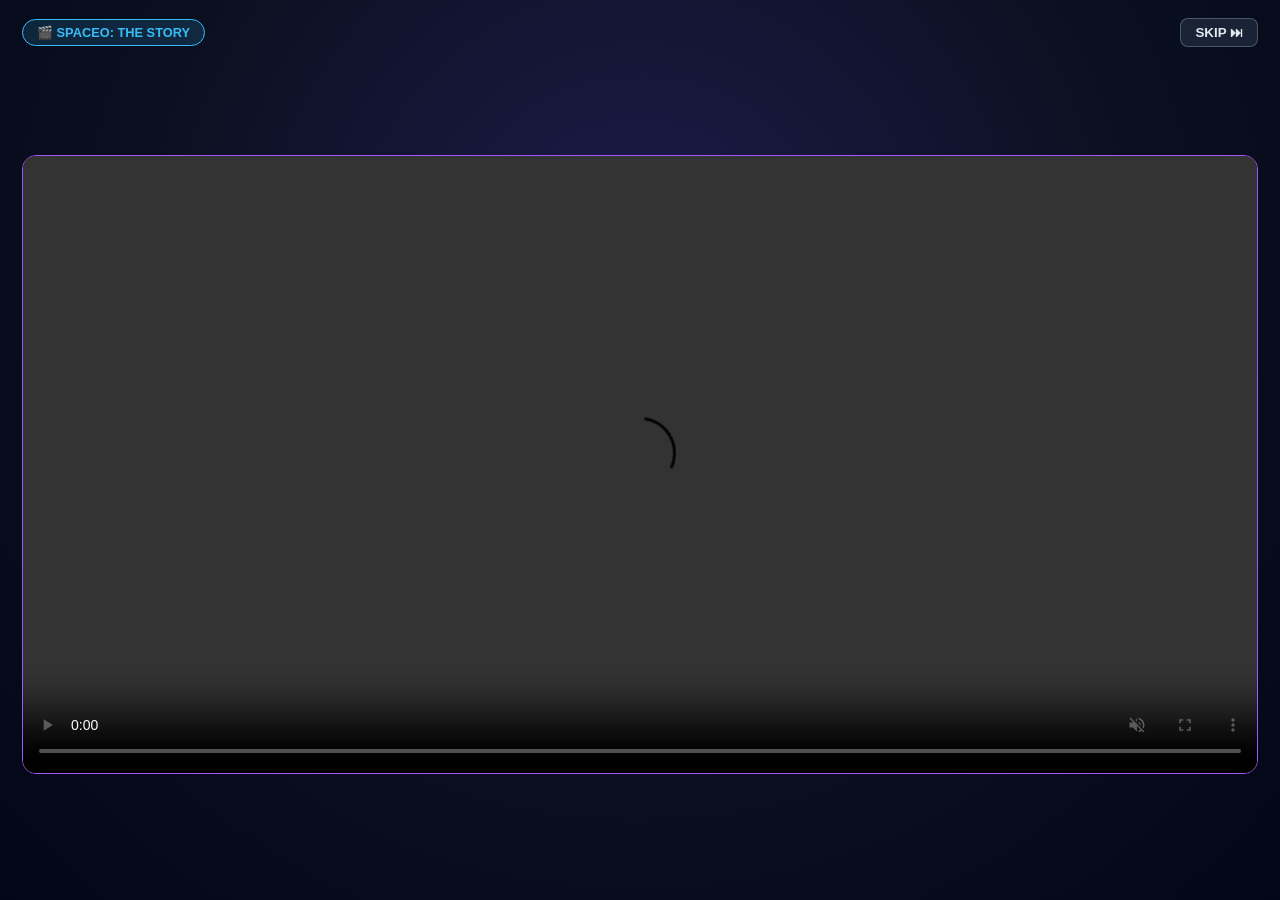
==== commit 6b9ec19e: "Update index.html" ====
--- a/index.html
+++ b/index.html
@@ -150,8 +150,8 @@
     <div class="intro-stage">
       
         <video id="intro-video-player" class="intro-video" playsinline controls muted autoplay>
-       <source src="intro.mp4" type="video/mp4">
-            <source src="images/intro.mp4" type="video/mp4">
+       <source src="video/intro.mp4" type="video/mp4">
+            <source src="image/intro.mp4" type="video/mp4">
         </video>
     </div>
 </div>
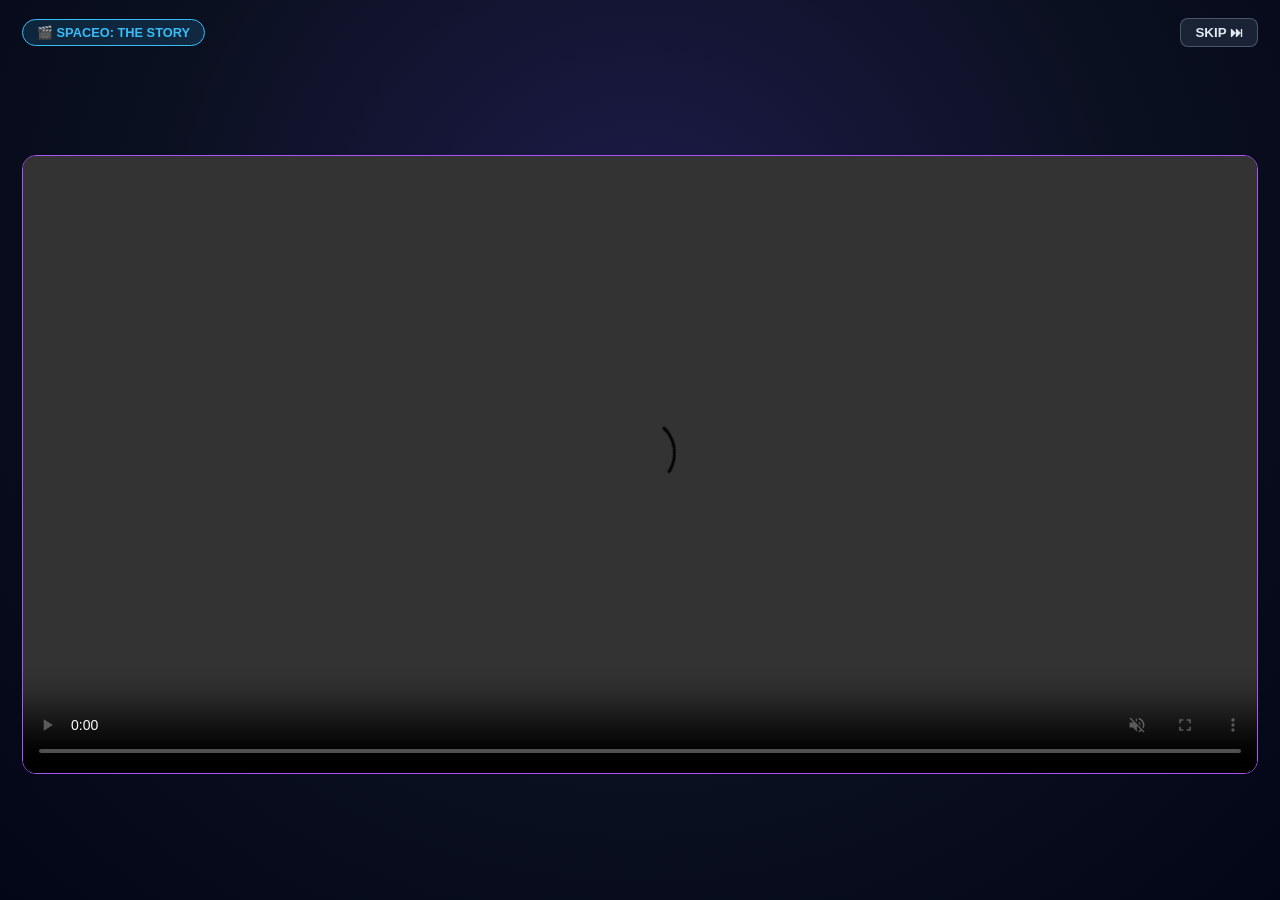
==== commit a381d130: "Update index.html" ====
--- a/index.html
+++ b/index.html
@@ -13,6 +13,19 @@
         .green-text { color: #10b981 !important; }
         .red-text { color: #ef4444 !important; }
         .space-bg { pointer-events: none; }
+        .space-bg {
+    position: fixed;
+    top: 0;
+    left: 0;
+    width: 100%;
+    height: 100%;
+    background-image: url('./homepage.jpeg');
+    background-size: cover;
+    background-position: center;
+    background-repeat: no-repeat;
+    z-index: -1;
+    pointer-events: none;
+}
     </style>
 </head>
 <body data-screen="home" data-level="1" data-result="pass">
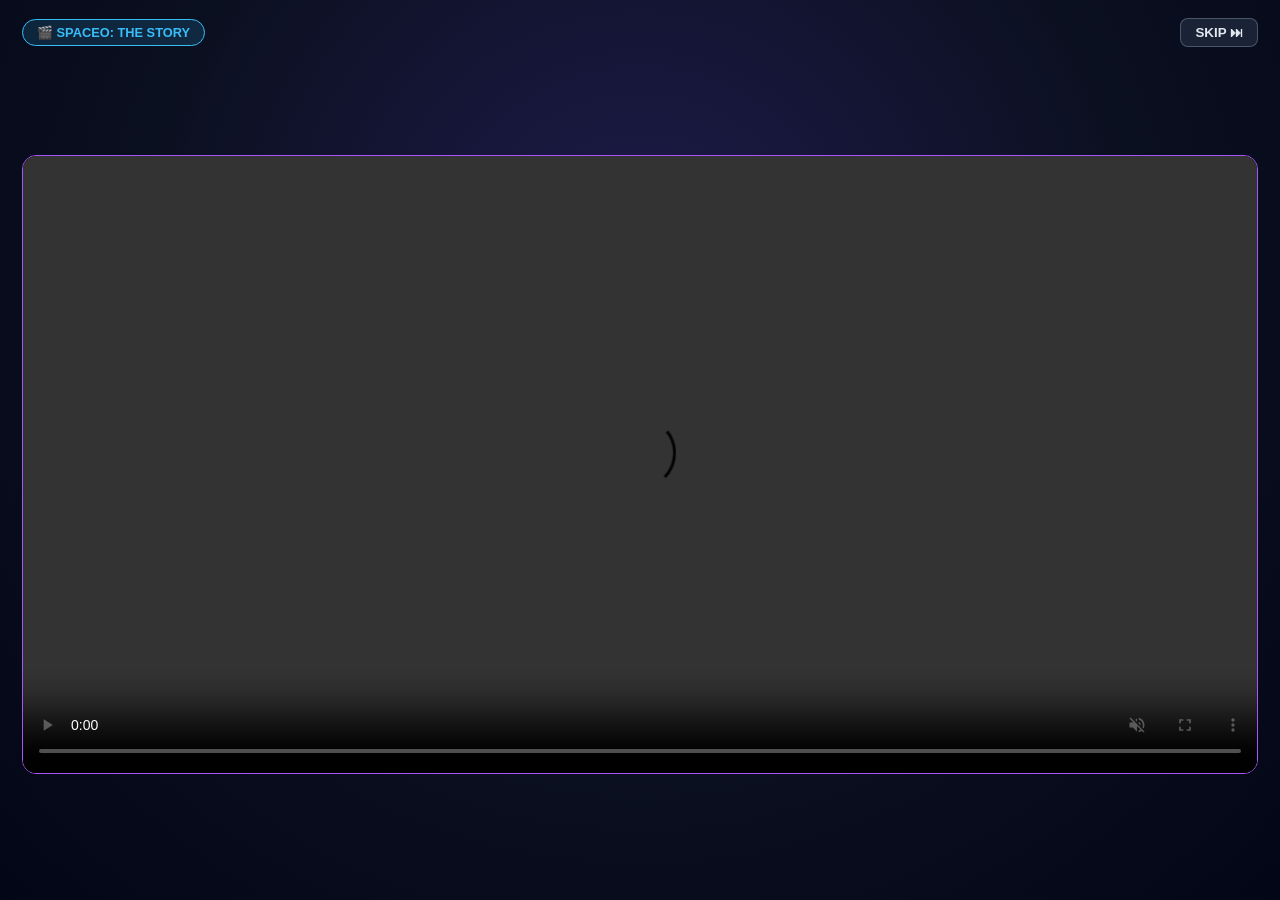
==== commit a3dcb33e: "Update index.html" ====
--- a/index.html
+++ b/index.html
@@ -13,18 +13,6 @@
         .green-text { color: #10b981 !important; }
         .red-text { color: #ef4444 !important; }
         .space-bg { pointer-events: none; }
-        .space-bg {
-    position: fixed;
-    top: 0;
-    left: 0;
-    width: 100%;
-    height: 100%;
-    background-image: url('./homepage.jpeg');
-    background-size: cover;
-    background-position: center;
-    background-repeat: no-repeat;
-    z-index: -1;
-    pointer-events: none;
 }
     </style>
 </head>
@@ -163,8 +151,8 @@
     <div class="intro-stage">
       
         <video id="intro-video-player" class="intro-video" playsinline controls muted autoplay>
-       <source src="video/intro.mp4" type="video/mp4">
-            <source src="image/intro.mp4" type="video/mp4">
+       <source src="intro.mp4" type="video/mp4">
+          
         </video>
     </div>
 </div>
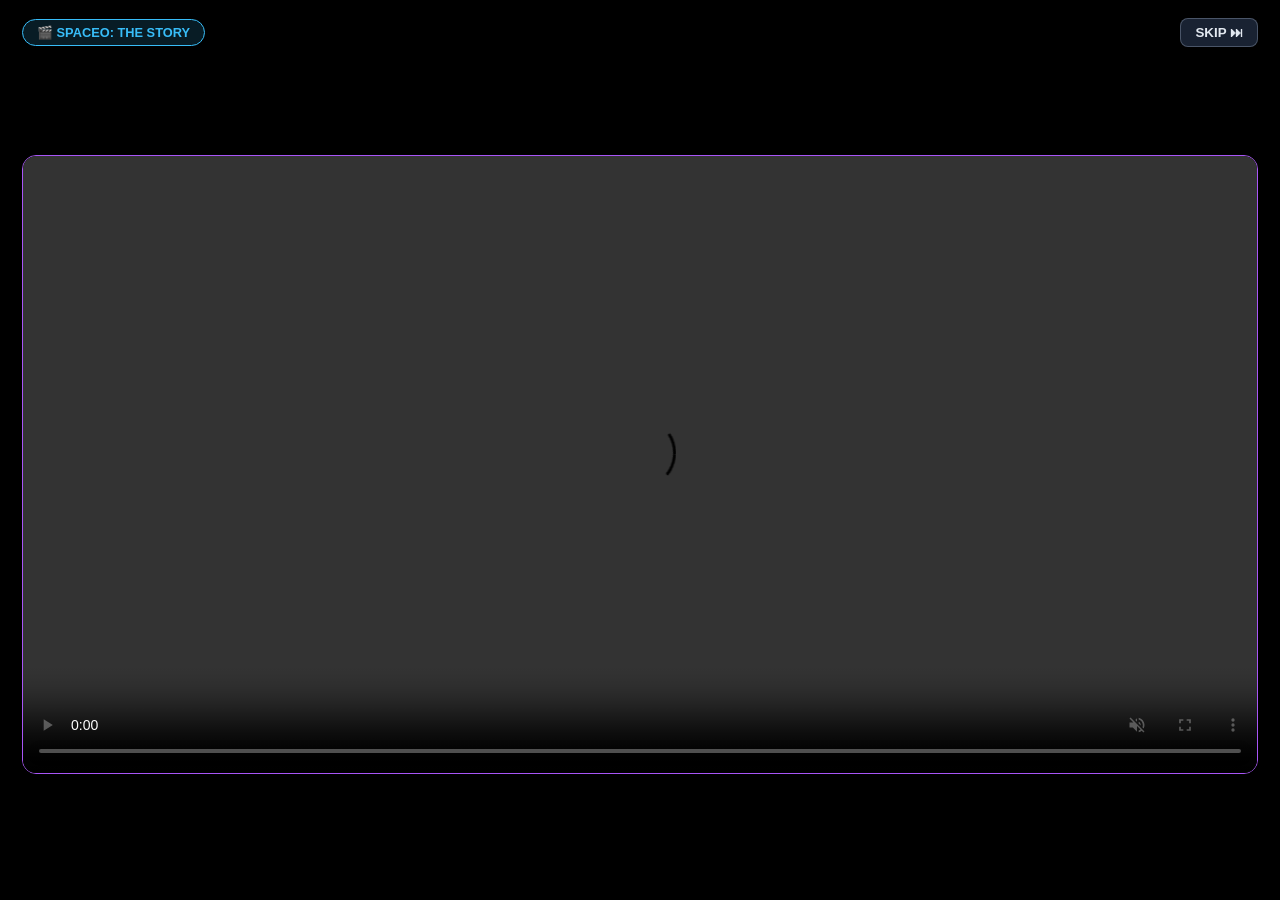
==== commit ae01d4a3: "Update index.html" ====
--- a/index.html
+++ b/index.html
@@ -142,17 +142,15 @@
         <div class="center-btn-wrap"><button class="dark-pill-btn" onclick="goToScreen('screen-home')">BACK TO HOME</button></div>
     </section>
 </div>
-<div id="story-intro-overlay" class="intro-overlay" style="display: flex; z-index: 600;">
+<div id="story-intro-overlay" class="intro-overlay" style="display: flex; position: fixed; inset: 0; z-index: 9999; background: #000;">
     <div class="intro-top">
         <span class="ai-badge">🎬 SPACEO: THE STORY</span>
         <button onclick="closeIntroVideo()">SKIP ⏭</button>
     </div>
-
     <div class="intro-stage">
-      
         <video id="intro-video-player" class="intro-video" playsinline controls muted autoplay>
-       <source src="intro.mp4" type="video/mp4">
-          
+            <source src="intro.mp4" type="video/mp4">
+       
         </video>
     </div>
 </div>
@@ -161,10 +159,7 @@
     const introOverlay = document.getElementById('story-intro-overlay');
     const introVideo = document.getElementById('intro-video-player');
 
-
-    if (localStorage.getItem('spaceo_visited') === 'true') {
-        introOverlay.style.display = 'none';
-    }
+   
 
     function closeIntroVideo() {
         introVideo.pause();
@@ -172,6 +167,13 @@
         localStorage.setItem('spaceo_visited', 'true');
     }
 
+  
+    function playMissionVideo(type) {
+        introOverlay.style.display = 'flex';
+        introVideo.currentTime = 0;
+        introVideo.play();
+    }
+
     introVideo.onended = closeIntroVideo;
 </script>
 </body>
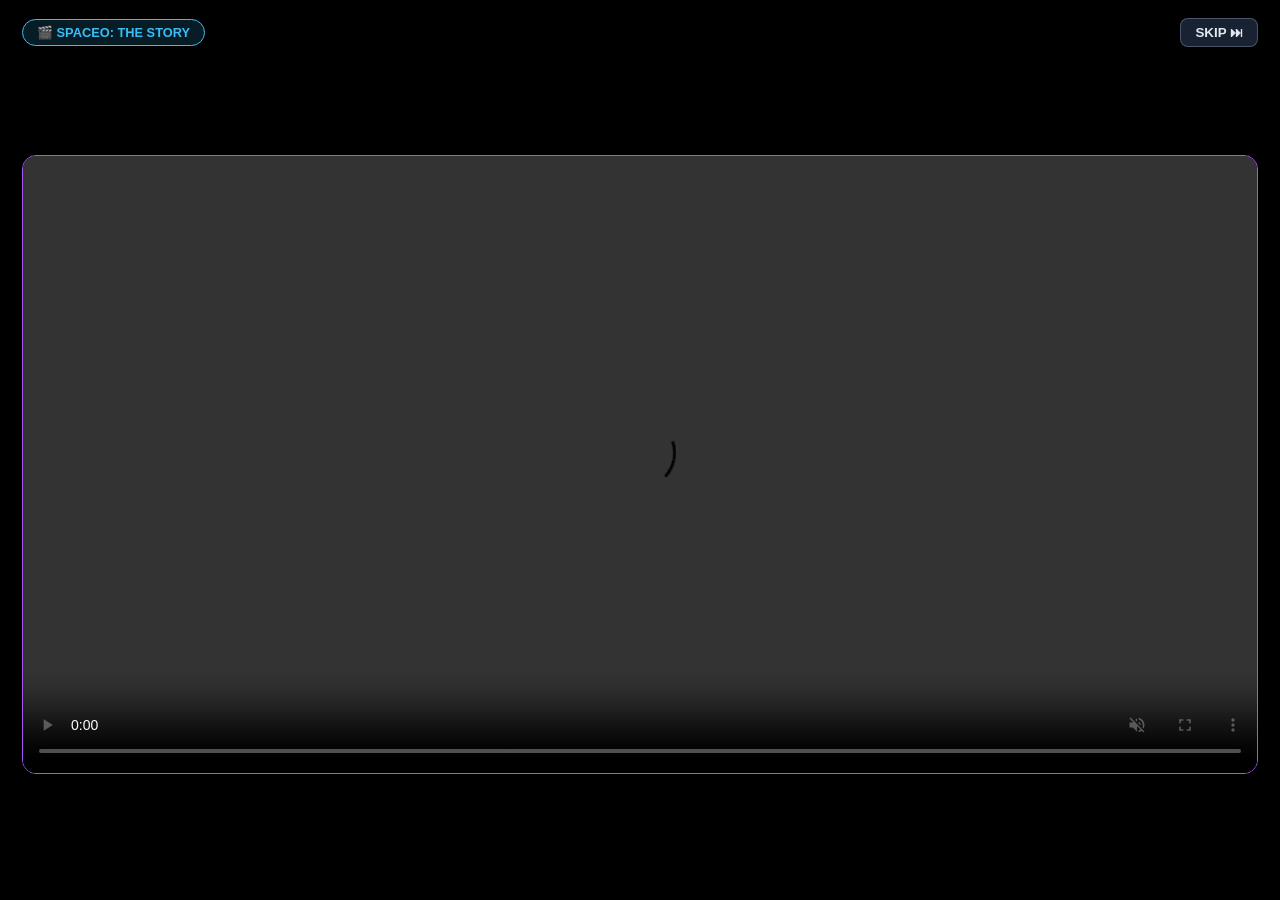
==== commit 6420607d: "Update index.html" ====
--- a/index.html
+++ b/index.html
@@ -176,5 +176,7 @@
 
     introVideo.onended = closeIntroVideo;
 </script>
+    <script src="app.js"></script>
+        <script src="data.js"></script>
 </body>
 </html>
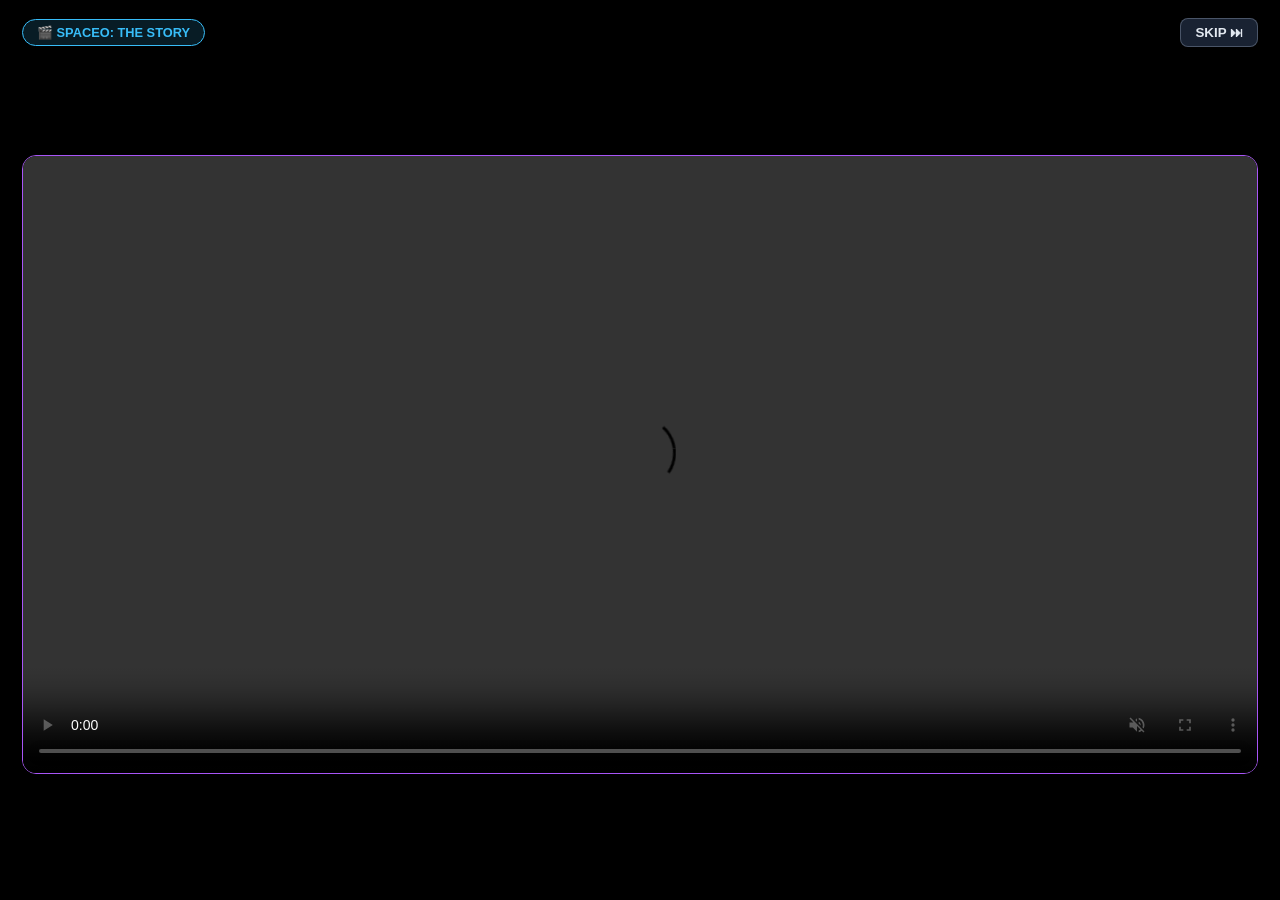
==== commit 4de16af3: "Update index.html" ====
--- a/index.html
+++ b/index.html
@@ -176,7 +176,7 @@
 
     introVideo.onended = closeIntroVideo;
 </script>
-    <script src="app.js"></script>
-        <script src="data.js"></script>
+    <script src="data.js"></script>
+        <script src="app.js"></script>
 </body>
 </html>
--- a/intro.css
+++ b/intro.css
@@ -198,19 +198,19 @@
     transition: background 0.4s ease;
 }
 
-body[data-screen="home"]     { --bg-image: url("images/homepage.jpeg"); }
-body[data-screen="training"] { --bg-image: url("images/homepage.jpeg"); }
-body[data-screen="missions"] { --bg-image: url("images/mission_select.jpeg"); }
-
-body[data-screen="assembly"][data-level="1"] { --bg-image: url("images/mission1_assembly.jpeg"); }
-body[data-screen="assembly"][data-level="2"] { --bg-image: url("images/mission2_assembly.jpeg"); }
-body[data-screen="assembly"][data-level="3"] { --bg-image: url("images/mission3_assembly.jpeg"); }
-
-body[data-screen="launch"][data-level="1"] { --bg-image: url("images/mission1_check.jpeg"); }
-body[data-screen="launch"][data-level="2"] { --bg-image: url("images/mission2_check.jpeg"); }
-body[data-screen="launch"][data-level="3"] { --bg-image: url("images/mission3_check.jpeg"); }
-
-body[data-screen="report"] { --bg-image: url("images/mission_report.jpeg"); }
+body[data-screen="home"]     { --bg-image: url("homepage.jpeg"); }
+body[data-screen="training"] { --bg-image: url("homepage.jpeg"); }
+body[data-screen="missions"] { --bg-image: url("mission_select.jpeg"); }
+
+body[data-screen="assembly"][data-level="1"] { --bg-image: url("mission1_assembly.jpg.jpeg"); }
+body[data-screen="assembly"][data-level="2"] { --bg-image: url("mission2_assembly.jpg.jpeg"); }
+body[data-screen="assembly"][data-level="3"] { --bg-image: url("mission3_assembly.jpg.jpeg"); }
+
+body[data-screen="launch"][data-level="1"] { --bg-image: url("mission1_check.jpeg"); }
+body[data-screen="launch"][data-level="2"] { --bg-image: url("mission2_check.jpg.jpeg"); }
+body[data-screen="launch"][data-level="3"] { --bg-image: url("mission3_check.jpg.jpeg"); }
+
+body[data-screen="report"] { --bg-image: url("mission_report.jpeg"); }
 body[data-screen="report"][data-result="fail"] .space-bg::after {
     background: radial-gradient(ellipse at 50% 45%, rgba(239,68,68,0.28) 0%, rgba(127,29,29,0.25) 45%, rgba(2,6,23,0.75) 100%);
 }
@@ -293,4 +293,4 @@
 .splash-card h1 { font-size: 5rem; font-weight: 800; letter-spacing: 6px; text-shadow: 0 0 28px var(--cyan-glow); }
 .splash-card p { color: #e2e8f0; font-size: 1.2rem; }
 .splash-card .purple-launch-btn { animation: splashPulse 1.8s infinite; }
-@keyframes splashPulse { 0%, 100% { box-shadow: 0 0 22px rgba(168,85,247,0.45); } 50% { box-shadow: 0 0 42px rgba(168,85,247,0.9); } }+@keyframes splashPulse { 0%, 100% { box-shadow: 0 0 22px rgba(168,85,247,0.45); } 50% { box-shadow: 0 0 42px rgba(168,85,247,0.9); } }
